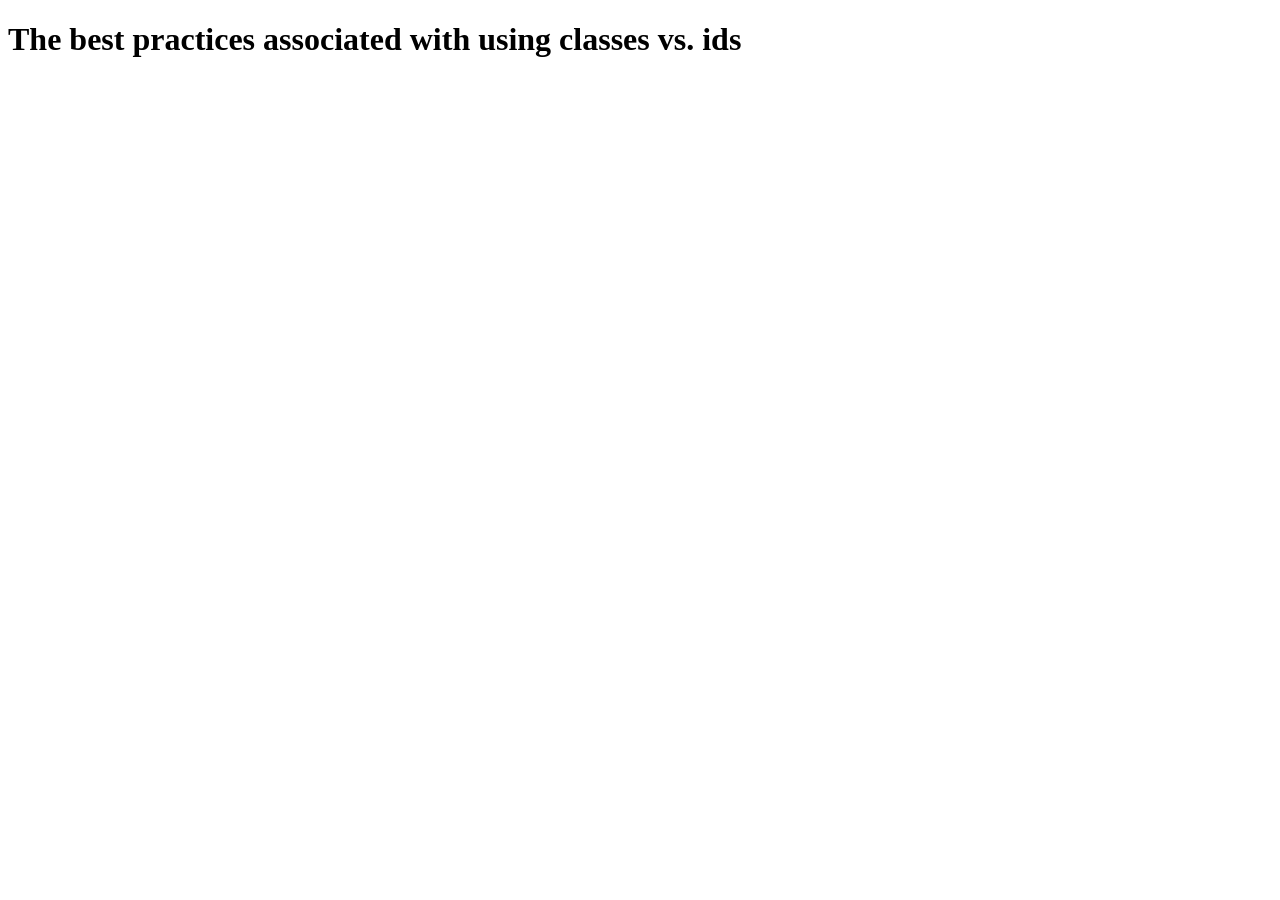
==== html-css.html @ d6becb6a "Classes and Id's" ====
<!DOCTYPE html>
<html lang="en">
  <head>
    <meta charset="UTF-8" />
    <meta http-equiv="X-UA-Compatible" content="IE=edge" />
    <meta name="viewport" content="width=device-width, initial-scale=1.0" />
    <title>CSS Concept</title>
  </head>
  <body>
    <h1>The best practices associated with using classes vs. ids</h1>
  </body>
</html>
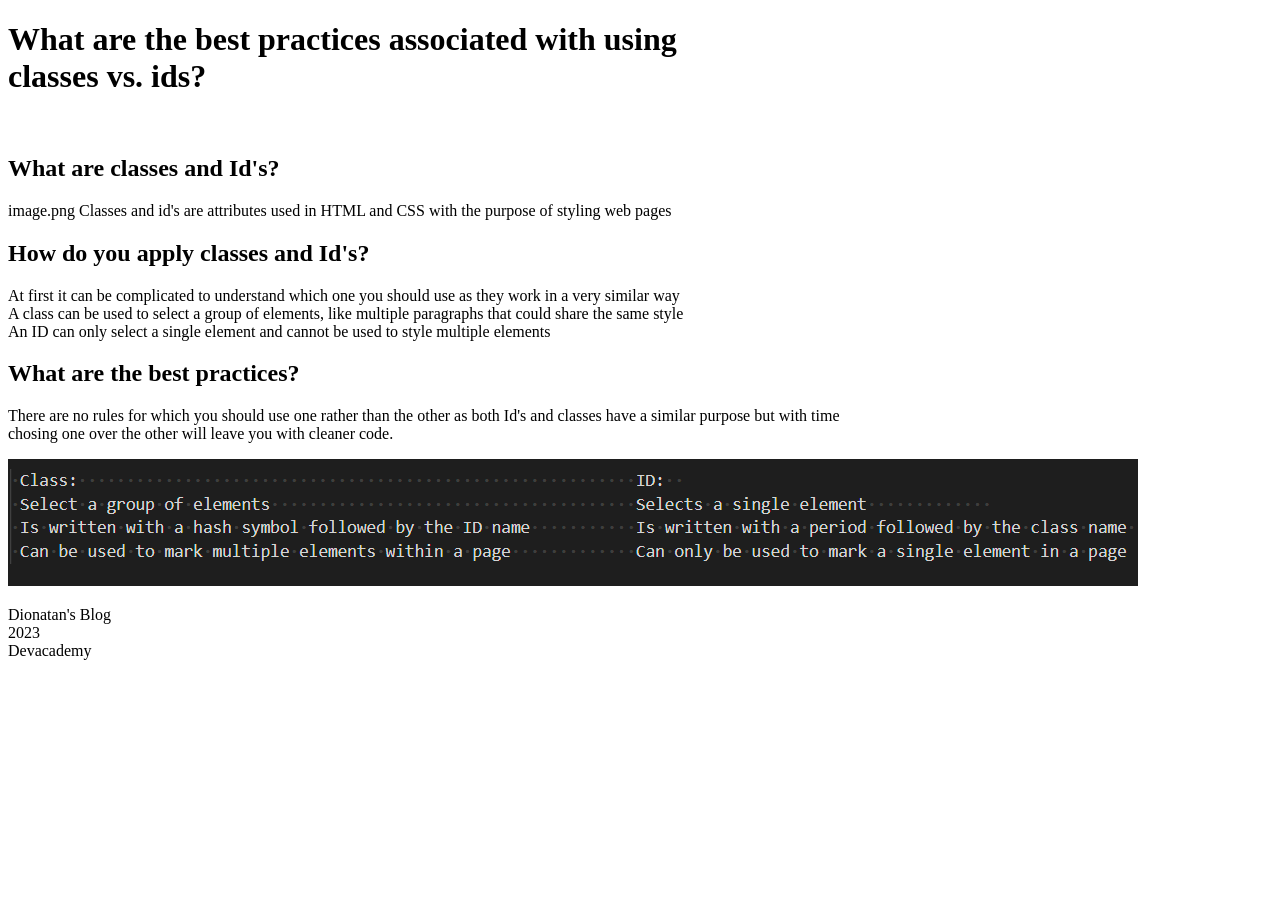
==== commit 7cd2fc22: "blog" ====
--- a/html-css.html
+++ b/html-css.html
@@ -4,9 +4,60 @@
     <meta charset="UTF-8" />
     <meta http-equiv="X-UA-Compatible" content="IE=edge" />
     <meta name="viewport" content="width=device-width, initial-scale=1.0" />
-    <title>CSS Concept</title>
+    <link rel="stylesheet" href="stylesheet/style.css" />
+    <link rel="preconnect" href="https://fonts.googleapis.com" />
+    <link rel="preconnect" href="https://fonts.gstatic.com" crossorigin />
+    <link
+      href="https://fonts.googleapis.com/css2?family=Sofia+Sans:ital,wght@1,100&display=swap"
+      rel="stylesheet"
+    />
+    <title>Classes vs. ID's</title>
   </head>
   <body>
-    <h1>The best practices associated with using classes vs. ids</h1>
+    <div id="tittle">
+      <h1>
+        <strong
+          >What are the best practices associated with using <br />classes vs.
+          ids?</strong
+        >
+      </h1>
+    </div>
+    <br />
+
+    <div>
+      <h2 class="h2"><strong>What are classes and Id's?</strong></h2>
+
+      <p class="p">
+        image.png Classes and id's are attributes used in HTML and CSS with the
+        purpose of styling web pages
+      </p>
+
+      <h2 class="h2"><strong>How do you apply classes and Id's?</strong></h2>
+
+      <p class="p">
+        At first it can be complicated to understand which one you should use as
+        they work in a very similar way<br />
+        A class can be used to select a group of elements, like multiple
+        paragraphs that could share the same style<br />
+        An ID can only select a single element and cannot be used to style
+        multiple elements
+      </p>
+
+      <h2 class="h2"><strong>What are the best practices?</strong></h2>
+      <p class="p">
+        There are no rules for which you should use one rather than the other as
+        both Id's and classes have a similar purpose but with time<br />
+        chosing one over the other will leave you with cleaner code.
+      </p>
+    </div>
+
+    <div id="class-vs-id">
+      <img src="images/Class-ID.png" alt="class-vs-id" />
+    </div>
+    <div id="footer">
+      <footer>
+        <p>Dionatan's Blog<br />2023<br />Devacademy</p>
+      </footer>
+    </div>
   </body>
 </html>
